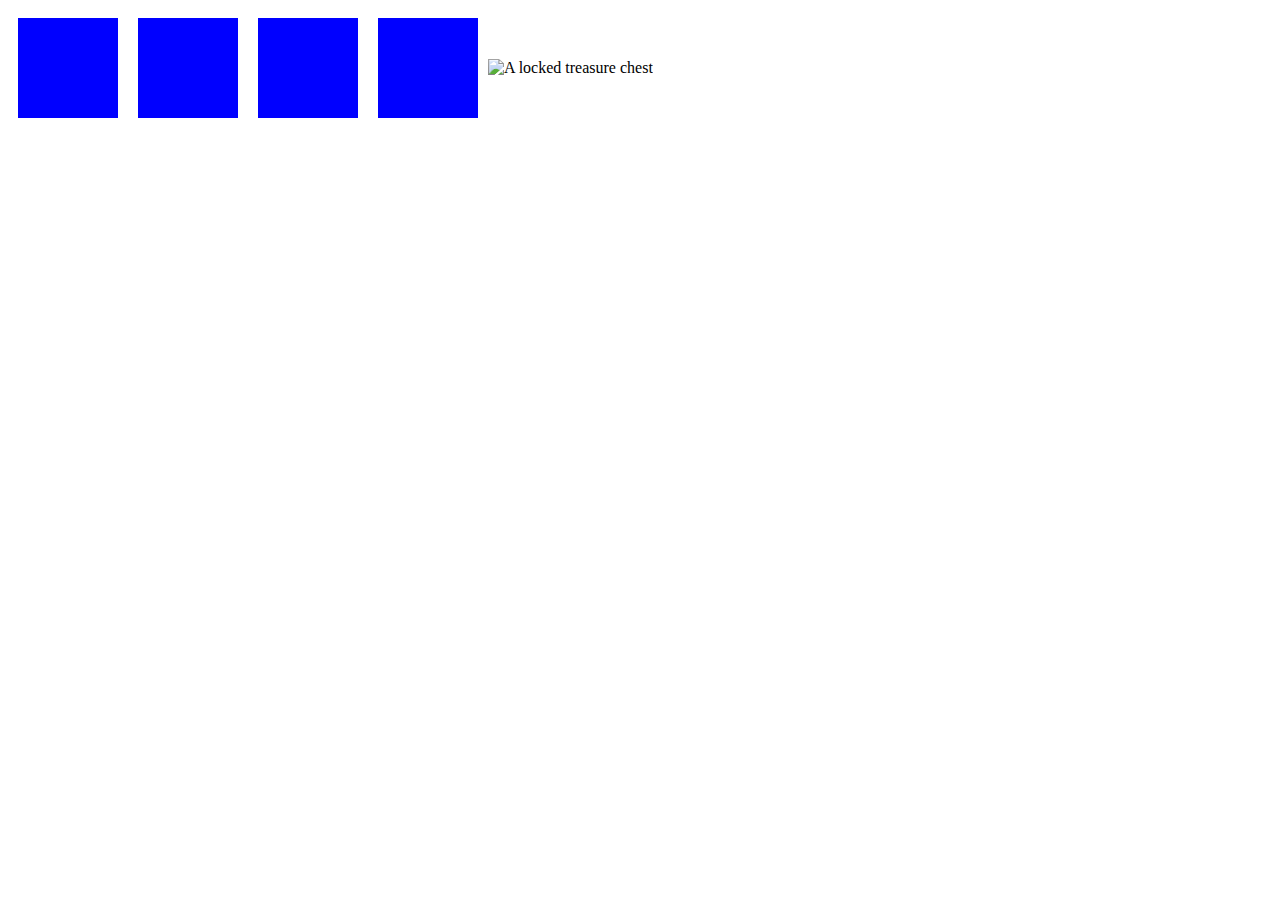
==== index.html @ 70d780cc "Add files via upload" ====
<!DOCTYPE html>
<html lang="en">
<head>
    <script> src= "app.js"</script>
    <meta charset="UTF-8">
    <meta http-equiv="X-UA-Compatible" content="IE=edge">
    <meta name="viewport" content="width=device-width, initial-scale=1.0">
    <title>Document</title>
    <link rel="stylesheet" href="styles.css">
    
</head>
<body>
    <script>

var backgrounds = ["#0000FF", "#999999", "#FF0000","#fc5e03" ];
function setColor(el) {
    el.colorIdx = el.colorIdx || 0;
    el.style.backgroundColor = backgrounds[el.colorIdx++ % backgrounds.length];
}

rune1 = document.getElementById("rune1"); 

let rune1color = window.getComputedStyle(rune1).backgroundColor;

if(rune1color = "blue" )
{
alert("congrats")
}

else{
alert("failed")
}
 

    </script>
 
 <div  id= "rune1" class = "runediv" onclick="setColor(this);"></div>

 <div id= "rune2" class = "runediv" onclick="setColor(this) ; setColor(rune1)"></div>
 
 <div id= "rune3" class = "runediv" onclick="setColor(this) ; setColor(rune1) ; setColor(rune2)"></div>

 <div id= "rune4" class = "runediv" onclick="setColor(this) ; setColor(rune1) ; setColor(rune2) ; setColor(rune3)"></div>


 <div class = "chest"]>
     <img src="closedchest.jpg" alt="A locked treasure chest">
 </div>
</body>
</html>
---- styles.css ----
body {
    display:flex;
    
}
.runediv {
    background: blue;
    height: 100px;
    width: 100px;
    margin: 10px;
    
}

.chest {
display:flex;
justify-content: center;
align-items: center;
}
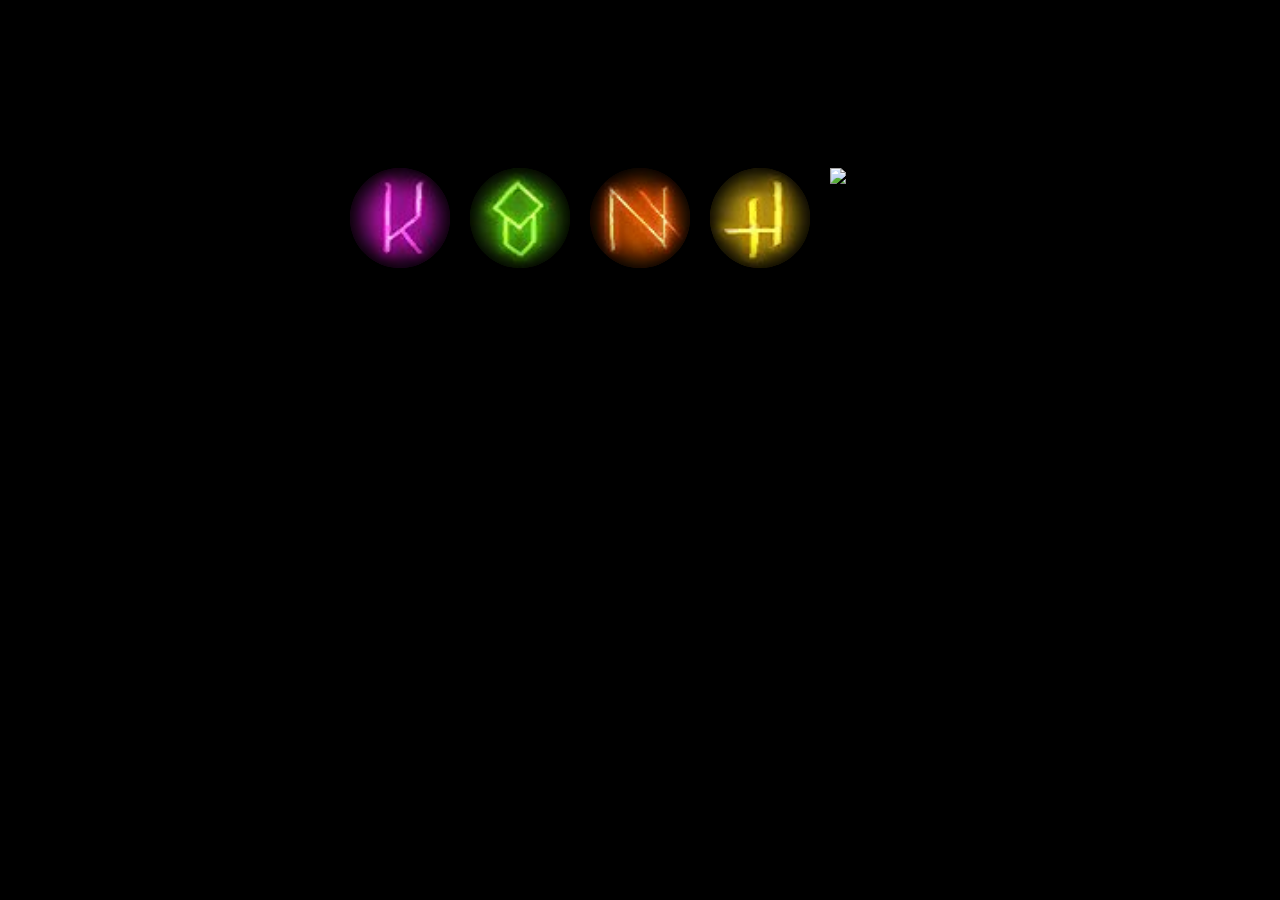
==== commit 63b339cd: "Add files via upload" ====
--- a/index.html
+++ b/index.html
@@ -1,4 +1,4 @@
-<!DOCTYPE html>
+  <!DOCTYPE html>
 <html lang="en">
 <head>
     <script> src= "app.js"</script>
@@ -7,44 +7,142 @@
     <meta name="viewport" content="width=device-width, initial-scale=1.0">
     <title>Document</title>
     <link rel="stylesheet" href="styles.css">
+  <script src="app.js"></script>
     
 </head>
 <body>
     <script>
 
-var backgrounds = ["#0000FF", "#999999", "#FF0000","#fc5e03" ];
-function setColor(el) {
+
+
+var backgrounds = ["url('runes/bluerune.jpg')", "url('runes/greenrune.jpg')", "url('runes/orangerune.jpg')","url('runes/purplerune.jpg')","url('runes/yellowrune.jpg')" ];
+function setColor1(el) {
     el.colorIdx = el.colorIdx || 0;
-    el.style.backgroundColor = backgrounds[el.colorIdx++ % backgrounds.length];
+    el.style.backgroundImage = backgrounds[el.colorIdx++ % backgrounds.length];
+} 
+
+function setColor2(el) {
+    el.colorIdx = el.colorIdx || 1;
+    el.style.backgroundImage = backgrounds[el.colorIdx++ % backgrounds.length];
 }
 
-rune1 = document.getElementById("rune1"); 
-
-let rune1color = window.getComputedStyle(rune1).backgroundColor;
-
-if(rune1color = "blue" )
-{
-alert("congrats")
+function setColor3(el) {
+    el.colorIdx = el.colorIdx || 2;
+    el.style.backgroundImage = backgrounds[el.colorIdx++ % backgrounds.length];
 }
 
-else{
-alert("failed")
+function setColor4(el) {
+    el.colorIdx = el.colorIdx || 3;
+    el.style.backgroundImage = backgrounds[el.colorIdx++ % backgrounds.length];
 }
+function setColor5(el) {
+    el.colorIdx = el.colorIdx || 4;
+    el.style.backgroundImage = backgrounds[el.colorIdx++ % backgrounds.length];
+}
+
+/*
+var imgArray = ['url(runes/bluerune.jpg')', runes/greenrune.jpg, runes/orangerune.jpg, runes/purplerune.jpg, runes/yellowrune.jpg"]
+
+
+var imgArray = new Array();
+
+imgArray[0] = new Image();
+imgArray[0].src = 'runes/bluerune.jpg';
+
+imgArray[1] = new Image();
+imgArray[1].src = 'runes/greenrune.jpg';
+
+imgArray[2] = new Image();
+imgArray[2].src = 'runes/orangerune.jpg';
+
+imgArray[3] = new Image();
+imgArray[3].src = 'runes/purplerune.jpg';
+
+imgArray[4] = new Image();
+imgArray[4].src = 'runes/yellowrune.jpg';
+function setBackground(el) {
+    el.imgArrayIdx = el.imgArrayIdx || 1;
+    el.style.backgroundImage = backgrounds[el.backgroundIdx++ % imgArray.length];
+}
+function changeImage() {
+    el.colorIdx = el.colorIdx || 0;
+    el.style.backgroundImage =imgArray[el.colorIdx++ % imgArray.length];
+}
+function changeBackground (el) {
+    el.imgArrayIdx = el.imgArrayIdx || 1;
+document.body.style.backgroundImage = imgArray[el.backgroundIdx ++ % imgArray.length];
+}
+/*
+EXAMPLE
+onclick="document.body.style.backgroundImage = 'url(image.jpg)'"
+
+
+var myImage = document.getElementById("rune1");
+
+var imgArray = new Array();
+
+imgArray[0] = new Image();
+imgArray[0].src = 'bluerune.jpg';
+
+imgArray[1] = new Image();
+imgArray[1].src = 'greenrune.jpg';
+
+imgArray[2] = new Image();
+imgArray[2].src = 'orangerune.jpg';
+
+imgArray[3] = new Image();
+imgArray[3].src = 'purplerune.jpg';
+
+imgArray[4] = new Image();
+imgArray[4].src = 'yellowrune.jpg';
+var imageIndex = 0; 
+*/
+
+
+    </script>
+ <div class = "centerbox">
+ <div id="rune1" class = "runediv" style = "background-image:url('runes/purplerune.jpg');" onclick="setColor5(rune1)"></div>
+
+ <div id="rune2" class = "runediv" style = "background-image:url('runes/greenrune.jpg');" onclick="setColor3(rune2) ; setColor2(rune1)"></div>
+ 
+ <div id="rune3" class = "runediv" style = "background-image:url('runes/orangerune.jpg');" onclick="setColor4(rune3) ; setColor2(rune1) ; setColor3(rune2)"></div>
+
+ <div id="rune4" class = "runediv" style = "background-image:url('runes/yellowrune.jpg');" onclick="setColor1(rune4) ; setColor2(rune1) ; setColor3(rune2) ; setColor4(rune3)"></div>
+
+
+ <div class = "chest"><img src="closedchest.jpg" alt="A locked treasure chest"></div>
+</div>
+<!--
+<div  id= "rune1" class = "runeimage" onclick="changeImage(rune1)";>
+
+ <div  id= "rune5" class = "runeimage"  onclick="changeImage(this);"></div>
+
+</div>
+-->
  
 
-    </script>
- 
- <div  id= "rune1" class = "runediv" onclick="setColor(this);"></div>
-
- <div id= "rune2" class = "runediv" onclick="setColor(this) ; setColor(rune1)"></div>
- 
- <div id= "rune3" class = "runediv" onclick="setColor(this) ; setColor(rune1) ; setColor(rune2)"></div>
-
- <div id= "rune4" class = "runediv" onclick="setColor(this) ; setColor(rune1) ; setColor(rune2) ; setColor(rune3)"></div>
+<script>
+var runeone = document.getElementById("rune1").style.backgroundImage;
+var runetwo = document.getElementById("rune2").style.backgroundImage;
+var runethree = document.getElementById("rune3").style.backgroundImage;
+var runefour = document.getElementById("rune4").style.backgroundImage;
 
 
- <div class = "chest"]>
-     <img src="closedchest.jpg" alt="A locked treasure chest">
- </div>
+/*
+    while (rune1.style.backgroundImage == url('runes/bluerune.jpg') && rune2.style.backgroundImage == url('runes/bluerune.jpg') && rune3.style.backgroundImage == url('runes/bluerune.jpg') && rune4.style.backgroundImage == url('runes/bluerune.jpg')) 
+{
+   console.log("You've done it!!"); 
+}
+*/
+ if  (document.getElementById("rune1").style.backgroundImage== "url('runes/bluerune.jpg')") {
+     console.log("you win!")
+ }
+
+
+
+</script>
+
+
+
 </body>
-</html>+</html>
--- a/styles.css
+++ b/styles.css
@@ -1,18 +1,49 @@
 
 body {
-    display:flex;
-    
+    background-color:rgb(0, 0, 0);
+  
 }
 .runediv {
-    background: blue;
+    flex-direction: row;
+    justify-self: center;
+  
     height: 100px;
     width: 100px;
     margin: 10px;
+    background-size: 100px;
+    border-radius: 50%;
+    box-shadow:inset 0px 0px 20px 3px rgb(0, 0, 0);
+
     
 }
+.runeimage {
+    background-image: url(runes/bluerune.jpg);
+    background-size: 100px;
+    height: 100px;
+    width: 100px;
+    margin: 10px;
 
+    
+}
 .chest {
-display:flex;
-justify-content: center;
-align-items: center;
+    height: 100px;
+    width: 100px;
+    margin: 10px;
+}
+img {
+width: 100px;
+height: 100px;
+
+}
+
+.centerbox {
+    background-color:rgb(0, 0, 0);
+    display: flex;
+    flex-direction: row;
+    justify-content: center;
+    align-items: center;
+    padding-top: 150px;
+
+
+
 }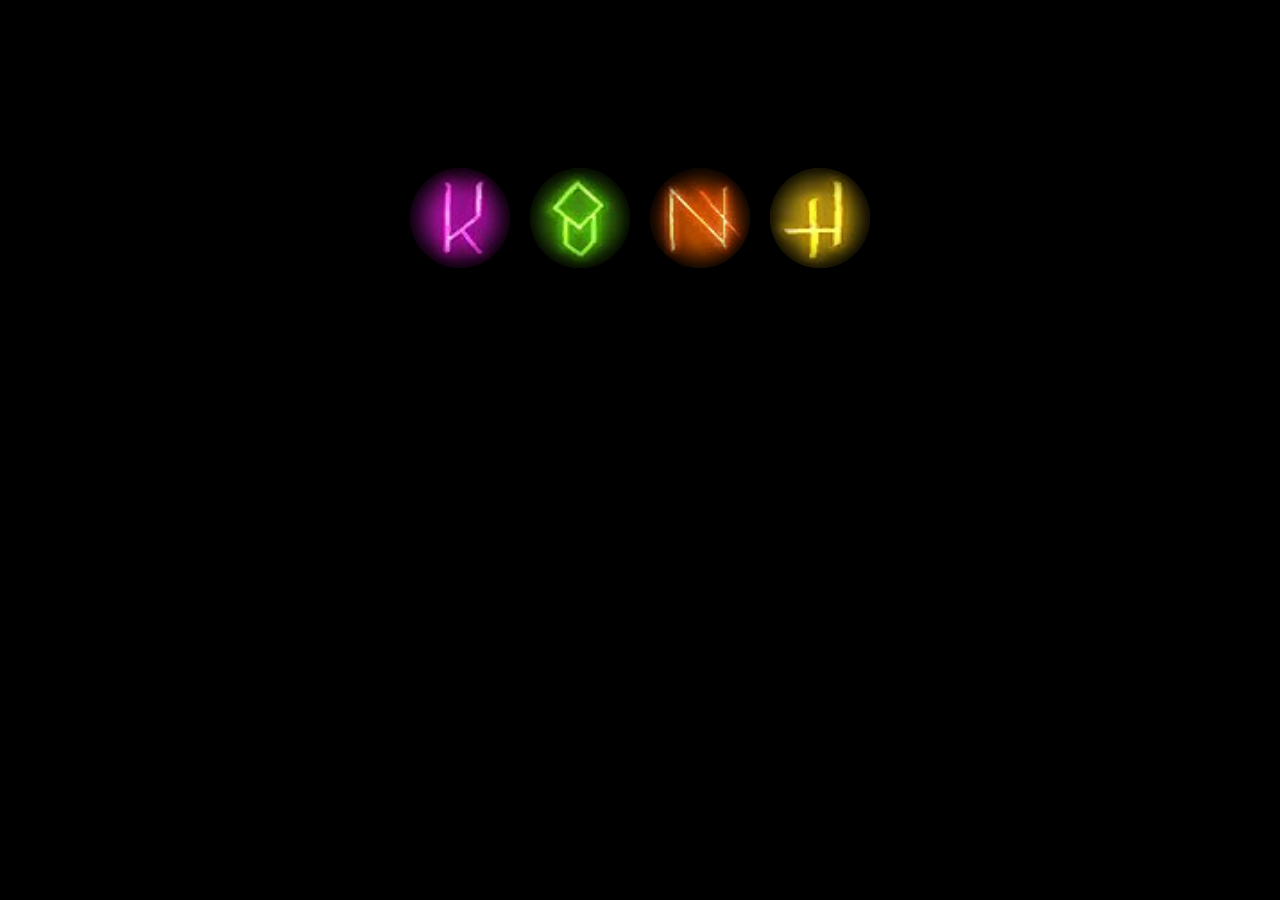
==== commit f26c0551: "Add files via upload" ====
--- a/index.html
+++ b/index.html
@@ -1,4 +1,4 @@
-  <!DOCTYPE html>
+<!DOCTYPE html>
 <html lang="en">
 <head>
     <script> src= "app.js"</script>
@@ -7,10 +7,12 @@
     <meta name="viewport" content="width=device-width, initial-scale=1.0">
     <title>Document</title>
     <link rel="stylesheet" href="styles.css">
-  <script src="app.js"></script>
+    <script src="confetti.js"></script>
+  
     
 </head>
 <body>
+    
     <script>
 
 
@@ -39,68 +41,76 @@
     el.colorIdx = el.colorIdx || 4;
     el.style.backgroundImage = backgrounds[el.colorIdx++ % backgrounds.length];
 }
+let blue = 'url("runes/bluerune.jpg")';
+    let orange = 'url("runes/orangerune.jpg")';
+    let purple = 'url("runes/purplerune.jpg")';
+    let yellow = 'url("runes/yellowrune.jpg")';
+    let green = 'url("runes/greenrune.jpg")';
+    
+    
+window.setInterval( function(){
+    let runeone = document.getElementById("rune1").style.backgroundImage;
+    let runetwo = document.getElementById("rune2").style.backgroundImage;
+    let runethree = document.getElementById("rune3").style.backgroundImage;
+    let runefour = document.getElementById("rune4").style.backgroundImage;
+ 
+
+
+    
+
+
+    if(runeone == orange && runetwo == blue && runethree == green && runefour == purple){
+
+
+        startConfetti();
+
+    }
+    else{
+    console.log(runeone);
+    stopConfetti();
+    };
+    
+},10)
+    
+
+window.setInterval (function(){
+    let runeone = document.getElementById("rune1").style.backgroundImage;
+    let runetwo = document.getElementById("rune2").style.backgroundImage;
+    let runethree = document.getElementById("rune3").style.backgroundImage;
+    let runefour = document.getElementById("rune4").style.backgroundImage;
+ 
+    
+
+if (runeone== orange){
+    document.getElementById('rune1').setAttribute("class", "orangeglow"); 
+} else {
+    document.getElementById('rune1').setAttribute("class", "runediv");
+};
+
+if (runetwo== blue){
+    document.getElementById('rune2').setAttribute("class", "blueglow"); 
+} else {
+    document.getElementById('rune2').setAttribute("class", "runediv");
+};
+if (runethree== green){
+    document.getElementById('rune3').setAttribute("class", "greenglow"); 
+} else {
+    document.getElementById('rune3').setAttribute("class", "runediv");
+};
+if (runefour== purple){
+    document.getElementById('rune4').setAttribute("class", "purpleglow"); 
+} else {
+    document.getElementById('rune4').setAttribute("class", "runediv");
+};
+},10)
 
 /*
-var imgArray = ['url(runes/bluerune.jpg')', runes/greenrune.jpg, runes/orangerune.jpg, runes/purplerune.jpg, runes/yellowrune.jpg"]
 
-
-var imgArray = new Array();
-
-imgArray[0] = new Image();
-imgArray[0].src = 'runes/bluerune.jpg';
-
-imgArray[1] = new Image();
-imgArray[1].src = 'runes/greenrune.jpg';
-
-imgArray[2] = new Image();
-imgArray[2].src = 'runes/orangerune.jpg';
-
-imgArray[3] = new Image();
-imgArray[3].src = 'runes/purplerune.jpg';
-
-imgArray[4] = new Image();
-imgArray[4].src = 'runes/yellowrune.jpg';
-function setBackground(el) {
-    el.imgArrayIdx = el.imgArrayIdx || 1;
-    el.style.backgroundImage = backgrounds[el.backgroundIdx++ % imgArray.length];
-}
-function changeImage() {
-    el.colorIdx = el.colorIdx || 0;
-    el.style.backgroundImage =imgArray[el.colorIdx++ % imgArray.length];
-}
-function changeBackground (el) {
-    el.imgArrayIdx = el.imgArrayIdx || 1;
-document.body.style.backgroundImage = imgArray[el.backgroundIdx ++ % imgArray.length];
-}
-/*
-EXAMPLE
-onclick="document.body.style.backgroundImage = 'url(image.jpg)'"
-
-
-var myImage = document.getElementById("rune1");
-
-var imgArray = new Array();
-
-imgArray[0] = new Image();
-imgArray[0].src = 'bluerune.jpg';
-
-imgArray[1] = new Image();
-imgArray[1].src = 'greenrune.jpg';
-
-imgArray[2] = new Image();
-imgArray[2].src = 'orangerune.jpg';
-
-imgArray[3] = new Image();
-imgArray[3].src = 'purplerune.jpg';
-
-imgArray[4] = new Image();
-imgArray[4].src = 'yellowrune.jpg';
-var imageIndex = 0; 
 */
-
 
     </script>
  <div class = "centerbox">
+
  <div id="rune1" class = "runediv" style = "background-image:url('runes/purplerune.jpg');" onclick="setColor5(rune1)"></div>
 
  <div id="rune2" class = "runediv" style = "background-image:url('runes/greenrune.jpg');" onclick="setColor3(rune2) ; setColor2(rune1)"></div>
@@ -110,39 +120,21 @@
  <div id="rune4" class = "runediv" style = "background-image:url('runes/yellowrune.jpg');" onclick="setColor1(rune4) ; setColor2(rune1) ; setColor3(rune2) ; setColor4(rune3)"></div>
 
 
- <div class = "chest"><img src="closedchest.jpg" alt="A locked treasure chest"></div>
 </div>
-<!--
-<div  id= "rune1" class = "runeimage" onclick="changeImage(rune1)";>
-
- <div  id= "rune5" class = "runeimage"  onclick="changeImage(this);"></div>
-
-</div>
--->
- 
 
 <script>
-var runeone = document.getElementById("rune1").style.backgroundImage;
-var runetwo = document.getElementById("rune2").style.backgroundImage;
-var runethree = document.getElementById("rune3").style.backgroundImage;
-var runefour = document.getElementById("rune4").style.backgroundImage;
+
+   
+    
 
 
-/*
-    while (rune1.style.backgroundImage == url('runes/bluerune.jpg') && rune2.style.backgroundImage == url('runes/bluerune.jpg') && rune3.style.backgroundImage == url('runes/bluerune.jpg') && rune4.style.backgroundImage == url('runes/bluerune.jpg')) 
-{
-   console.log("You've done it!!"); 
-}
-*/
- if  (document.getElementById("rune1").style.backgroundImage== "url('runes/bluerune.jpg')") {
-     console.log("you win!")
- }
+    
+    </script>
 
 
 
-</script>
 
 
 
 </body>
-</html>
+</html>--- a/styles.css
+++ b/styles.css
@@ -6,14 +6,12 @@
 .runediv {
     flex-direction: row;
     justify-self: center;
-  
     height: 100px;
     width: 100px;
     margin: 10px;
     background-size: 100px;
     border-radius: 50%;
     box-shadow:inset 0px 0px 20px 3px rgb(0, 0, 0);
-
     
 }
 .runeimage {
@@ -37,7 +35,7 @@
 }
 
 .centerbox {
-    background-color:rgb(0, 0, 0);
+    background-color:rgb(0 0 0)252);
     display: flex;
     flex-direction: row;
     justify-content: center;
@@ -46,4 +44,69 @@
 
 
 
+}
+.orangeglow {
+    flex-direction: row;
+    justify-self: center;
+    height: 100px;
+    width: 100px;
+    margin: 10px;
+    background-size: 100px;
+    border-radius: 50%;
+    box-shadow:inset 0px 0px 20px 3px rgb(0, 0, 0), 
+    0 0 5px 5px #fff,  /* inner white */
+    0 0 8px 8px #ff5a00, /* middle magenta */
+    0 0 5px 5px #386161; /* outer cyan */
+}
+.blueglow {
+    flex-direction: row;
+    justify-self: center;
+    height: 100px;
+    width: 100px;
+    margin: 10px;
+    background-size: 100px;
+    border-radius: 50%;
+    box-shadow:inset 0px 0px 20px 3px rgb(0, 0, 0), 
+    0 0 5px 5px #fff,  /* inner white */
+    0 0 8px 8px #00d9ff, /* middle magenta */
+    0 0 5px 5px #38ffff; /* outer cyan */
+}
+.greenglow {
+    flex-direction: row;
+    justify-self: center;
+    height: 100px;
+    width: 100px;
+    margin: 10px;
+    background-size: 100px;
+    border-radius: 50%;
+    box-shadow:inset 0px 0px 20px 3px rgb(0, 0, 0), 
+    0 0 5px 5px #fff,  /* inner white */
+    0 0 8px 8px #3cff2a, /* middle magenta */
+    0 0 5px 5px #b8ff34; /* outer cyan */
+}
+.yellowglow {
+    flex-direction: row;
+    justify-self: center;
+    height: 100px;
+    width: 100px;
+    margin: 10px;
+    background-size: 100px;
+    border-radius: 50%;
+    box-shadow:inset 0px 0px 20px 3px rgb(0, 0, 0), 
+    0 0 5px 5px #fff,  /* inner white */
+    0 0 8px 8px #fffb00, /* middle magenta */
+    0 0 5px 5px #ffe969; /* outer cyan */
+}
+.purpleglow {
+    flex-direction: row;
+    justify-self: center;
+    height: 100px;
+    width: 100px;
+    margin: 10px;
+    background-size: 100px;
+    border-radius: 50%;
+    box-shadow:inset 0px 0px 20px 3px rgb(0, 0, 0), 
+    0 0 5px 5px #fff,  /* inner white */
+    0 0 8px 8px #f700ff, /* middle magenta */
+    0 0 5px 5px #8afdf7; /* outer cyan */
 }